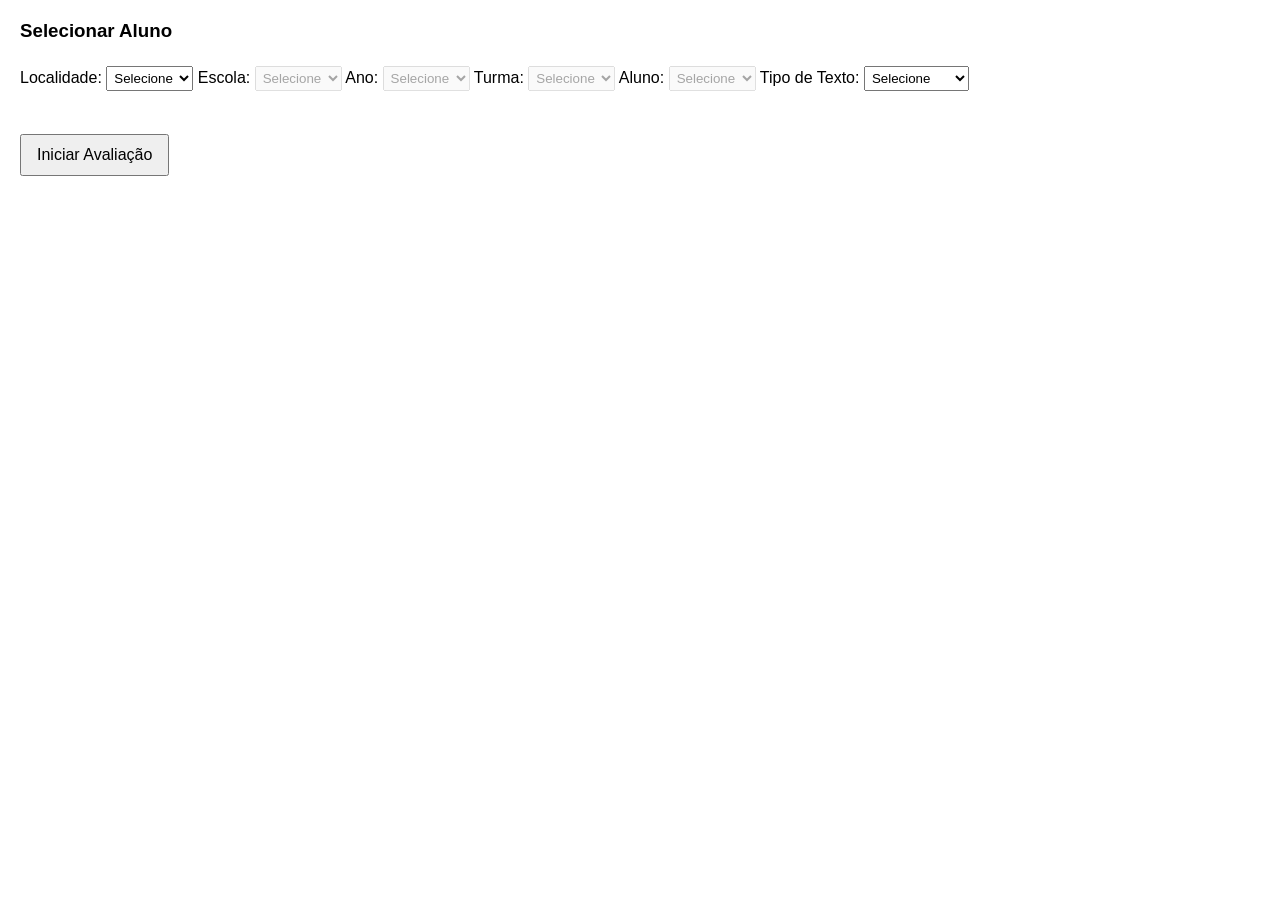
==== index.html @ 9ebc16c6 "first commit" ====
<!DOCTYPE html>
<html>

<head>
    <meta charset="UTF-8">
    <title>Sistema de Avaliação</title>

    <link rel="stylesheet" href="css/styles.css">

</head>

<body>

    <div id="loading-overlay" class="hidden">
        <div class="loader-container">
            <div class="spinner"></div>
            <p>Carregando sistema...</p>
        </div>
    </div>

    <div id="toast" class="toast hidden">
        <span id="toast-icon"></span>
        <span id="toast-message"></span>
    </div>

    <!-- TELA SELEÇÃO -->
    <div id="telaSelecao">

        <h3>Selecionar Aluno</h3>

        <label>Localidade:
            <select id="localidade">
                <option value="">Selecione</option>
                <option value="SEDE">SEDE</option>
                <option value="RURAL">RURAL</option>
            </select>
        </label>

        <label>Escola:
            <select id="escola" disabled>
                <option value="">Selecione</option>
            </select>
        </label>

        <label>Ano:
            <select id="ano" disabled>
                <option value="">Selecione</option>
            </select>
        </label>

        <label>Turma:
            <select id="turma" disabled>
                <option value="">Selecione</option>
            </select>
        </label>

        <label>Aluno:
            <select id="aluno" disabled>
                <option value="">Selecione</option>
            </select>
        </label>

        <label>Tipo de Texto:
            <select id="tipoTextoSelect">
                <option value="">Selecione</option>
                <option value="1">60 palavras</option>
                <option value="2">100 palavras</option>
            </select>
        </label>

        <br><br>
        <button id="btnIniciarAvaliacao">Iniciar Avaliação</button>

    </div>


    <!-- TELA AVALIAÇÃO -->

    <div id="telaAvaliacao" class="hidden">

        <button onclick="voltarParaSelecao()">⬅ Voltar</button>

        <h2>Avaliação de Fluência</h2>

        <div id="textoContainer">
            <h3>Texto da Avaliação</h3>
            <div id="textoTeste" class="texto-avaliacao"></div>
        </div>

        <div id="prosodia">

            <p><strong>Prosódia:</strong></p>

            <label class="prosodia-item"><input type="radio" name="prosodiaNivel" value="DLA"> DLA</label>
            <label class="prosodia-item"><input type="radio" name="prosodiaNivel" value="NL"> NL</label>
            <label class="prosodia-item"><input type="radio" name="prosodiaNivel" value="NS"> NS</label>
            <label class="prosodia-item"><input type="radio" name="prosodiaNivel" value="N1"> N1</label>
            <label class="prosodia-item"><input type="radio" name="prosodiaNivel" value="N2"> N2</label>
            <label class="prosodia-item"><input type="radio" name="prosodiaNivel" value="N3"> N3</label>
            <label class="prosodia-item"><input type="radio" name="prosodiaNivel" value="N4"> N4</label>
            <label class="prosodia-item"><input type="radio" name="prosodiaNivel" value="N5"> N5</label>

        </div>

        <br>

        <div id="blocoCompreensao"></div>

        <br>

        <button id="iniciarBtn">Iniciar Avaliação</button>

        <p>Tempo restante: <span id="tempo">60</span>s</p>
        <p id="statusAvaliacao">Status: ⏳ Aguardando início</p>

        <div id="visor">

            <p>Total de palavras: <span id="totalPalavras">0</span></p>
            <p>Palavras lidas: <span id="palavrasLidas">0</span></p>
            <p>Palavras com erro: <span id="palavrasErro">0</span></p>
            <p>Velocidade: <span id="velocidadeCalc">0</span>%</p>
            <p>Precisão: <span id="precisaoCalc">0</span>%</p>
            <p>Última palavra: <span id="ultimaPalavraTexto">-</span></p>

        </div>

        <button id="reiniciarBtn" class="btn-reiniciar">🔄 Reiniciar Avaliação</button>
        <button id="enviarBtn">Enviar Avaliação</button>

    </div>


    <script src="js/ui.js"></script>
    <script src="js/selecao.js"></script>
    <script src="js/avaliacao.js"></script>
    <script src="js/app.js"></script>

</body>

</html>
---- css/styles.css ----
.hidden {
    display: none;
}

.hidden {
    display: none;
}

body {
    font-family: Arial, sans-serif;
    margin: 20px;
}

#texto {
    margin-bottom: 20px;
    line-height: 1.5;
}

.palavra {
    cursor: pointer;
    padding: 2px;
    margin: 1px;
    display: inline-block;
    user-select: none;
}

.lida {
    background-color: #c8e6c9;
}

.erro {
    background-color: #ffcdd2;
}

select {
    margin: 5px 0;
    padding: 3px;
}

#visor {
    margin-top: 20px;
    padding: 10px;
    border: 1px solid #ccc;
    background: #f9f9f9;
}

button {
    margin-top: 20px;
    padding: 10px 15px;
    font-size: 16px;
    cursor: pointer;
}

.btn-reiniciar {
    margin-top: 20px;
    padding: 10px 15px;
    font-size: 16px;
}

.erro-invalido {
    outline: 3px solid red;
    animation: piscar 0.5s alternate infinite;
}

@keyframes piscar {
    from {
        opacity: 1;
    }

    to {
        opacity: 0.5;
    }
}

.modo-revisao {
    background-color: #fff8e1;
    transition: background-color 0.4s ease;
}

.status-revisao {
    color: #f57c00;
    font-weight: bold;
}

.parou {
    border-bottom: 3px solid blue;
    background-color: #bbdefb;
    font-weight: bold;
}

button:disabled {
    opacity: 0.6;
    cursor: not-allowed;
}

#prosodia {
    margin: 10px 0 20px 0;
}

#prosodia label {
    display: inline-block;
    margin-right: 10px;
    cursor: pointer;
}

.prosodia-item {
    display: inline-block;
    padding: 6px 10px;
    margin: 4px;
    border: 2px solid #ccc;
    border-radius: 6px;
    cursor: pointer;
    transition: all 0.2s ease;
}

.prosodia-item input {
    margin-right: 5px;
}

.prosodia-item:hover {
    background-color: #f0f0f0;
}

.prosodia-item.selecionado {
    background-color: #c8e6c9;
    border-color: #4caf50;
    font-weight: bold;
}

#loading-overlay {
    position: fixed;
    inset: 0;
    background: rgba(255, 255, 255, 0.95);
    display: flex;
    justify-content: center;
    align-items: center;
    z-index: 9999;
    transition: opacity 0.3s ease;
}

.hidden {
    opacity: 0;
    pointer-events: none;
}

.loader-container {
    text-align: center;
    font-family: Arial, sans-serif;
}

.spinner {
    width: 50px;
    height: 50px;
    border: 5px solid #e0e0e0;
    border-top: 5px solid #2e7d32;
    border-radius: 50%;
    animation: spin 1s linear infinite;
    margin: 0 auto 10px;
}

@keyframes spin {
    to {
        transform: rotate(360deg);
    }
}

.toast {
    position: fixed;
    bottom: 30px;
    right: 30px;
    min-width: 260px;
    max-width: 350px;
    padding: 14px 18px;
    border-radius: 8px;
    display: flex;
    align-items: center;
    gap: 10px;
    font-family: Arial, sans-serif;
    color: white;
    box-shadow: 0 6px 20px rgba(0, 0, 0, 0.2);
    transform: translateY(20px);
    opacity: 0;
    transition: all 0.3s ease;
    z-index: 9999;
}

.toast.show {
    transform: translateY(0);
    opacity: 1;
}

.toast.sucesso {
    background: #2e7d32;
}

.toast.erro {
    background: #c62828;
}

.toast.aviso {
    background: #ed6c02;
}

.toast.info {
    background: #1565c0;
}

#toast-icon {
    font-size: 18px;
    font-weight: bold;
}

/* ========================= */
/* MODAL REINICIAR */
/* ========================= */

.modal-overlay {
    position: fixed;
    top: 0;
    left: 0;
    width: 100%;
    height: 100%;
    background: rgba(0, 0, 0, 0.6);
    display: flex;
    align-items: center;
    justify-content: center;
    z-index: 9999;
}

.modal-box {
    background: #ffffff;
    padding: 25px 30px;
    border-radius: 12px;
    width: 350px;
    max-width: 90%;
    box-shadow: 0 10px 25px rgba(0, 0, 0, 0.2);
    text-align: center;
    animation: aparecerModal 0.2s ease-out;
}

.modal-box h3 {
    margin-top: 0;
}

.modal-alerta {
    color: #c0392b;
    font-weight: bold;
    margin-top: 5px;
}

.modal-botoes {
    margin-top: 20px;
    display: flex;
    justify-content: space-between;
    gap: 10px;
}

.btn-cancelar {
    flex: 1;
    padding: 10px;
    border-radius: 6px;
    border: none;
    background-color: #bdc3c7;
    cursor: pointer;
    font-weight: bold;
}

.btn-cancelar:hover {
    background-color: #95a5a6;
}

.btn-confirmar {
    flex: 1;
    padding: 10px;
    border-radius: 6px;
    border: none;
    background-color: #e74c3c;
    color: white;
    cursor: pointer;
    font-weight: bold;
}

.btn-confirmar:hover {
    background-color: #c0392b;
}

@keyframes aparecerModal {
    from {
        transform: scale(0.9);
        opacity: 0;
    }

    to {
        transform: scale(1);
        opacity: 1;
    }
}

.texto-avaliacao {
    background: #f9f9f9;
    border: 1px solid #ddd;
    padding: 20px;
    font-size: 18px;
    line-height: 1.6;
    border-radius: 8px;
}

.palavra-box {
    display: inline-block;
    border: 1px solid #ccc;
    border-radius: 6px;
    padding: 6px;
    margin: 4px;
    text-align: center;
    min-width: 60px;
    background: #fff;
}

.numero-palavra {
    font-size: 11px;
    color: #666;
}

.palavra-texto {
    font-weight: bold;
    margin: 4px 0;
}

.botoes-palavra button {
    font-size: 10px;
    margin: 2px;
}

.palavra-box.erro {
    background: #ffcdd2;
}

.palavra-box.parou {
    background: #bbdefb;
    border: 2px solid blue;
}
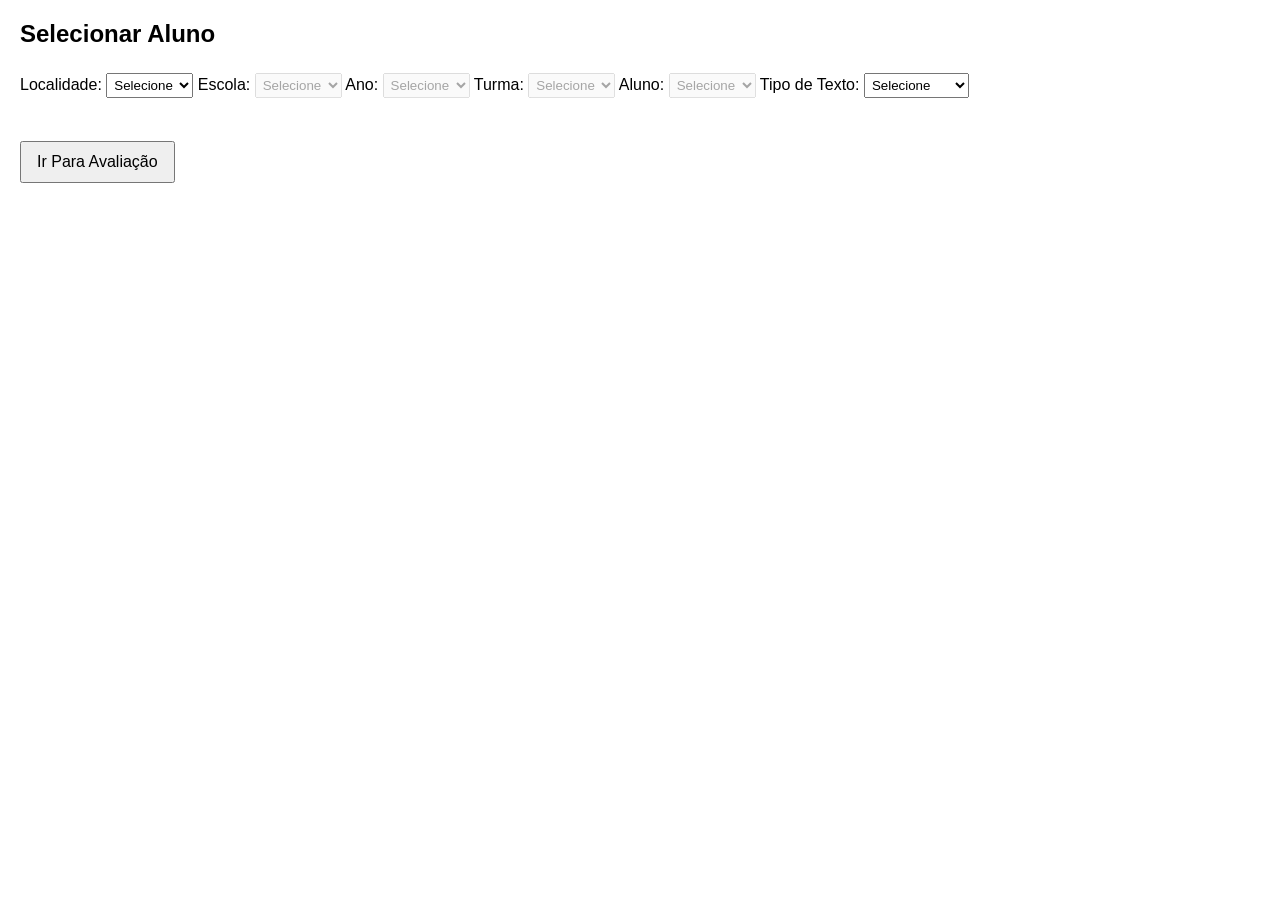
==== commit 0a33b6de: "Nova versão do sistema" ====
--- a/index.html
+++ b/index.html
@@ -1,16 +1,14 @@
 <!DOCTYPE html>
-<html>
-
+<html lang="pt-BR">
 <head>
     <meta charset="UTF-8">
     <title>Sistema de Avaliação</title>
-
     <link rel="stylesheet" href="css/styles.css">
-
+    <link rel="manifest" href="manifest.json">
 </head>
-
 <body>
 
+    <!-- OVERLAY DE LOADING -->
     <div id="loading-overlay" class="hidden">
         <div class="loader-container">
             <div class="spinner"></div>
@@ -18,21 +16,19 @@
         </div>
     </div>
 
+    <!-- TOAST DE MENSAGENS -->
     <div id="toast" class="toast hidden">
         <span id="toast-icon"></span>
         <span id="toast-message"></span>
     </div>
 
-    <!-- TELA SELEÇÃO -->
-    <div id="telaSelecao">
+    <!-- TELA DE SELEÇÃO -->
+    <div id="tela-selecao" class="tela">
 
-        <h3>Selecionar Aluno</h3>
-
+        <h2>Selecionar Aluno</h2>
         <label>Localidade:
             <select id="localidade">
                 <option value="">Selecione</option>
-                <option value="SEDE">SEDE</option>
-                <option value="RURAL">RURAL</option>
             </select>
         </label>
 
@@ -69,17 +65,18 @@
         </label>
 
         <br><br>
-        <button id="btnIniciarAvaliacao">Iniciar Avaliação</button>
+        <button id="btnIrParaAvaliacao">
+            Ir Para Avaliação
+        </button>
 
     </div>
 
+    <!-- TELA DE AVALIAÇÃO -->
 
-    <!-- TELA AVALIAÇÃO -->
 
-    <div id="telaAvaliacao" class="hidden">
 
-        <button onclick="voltarParaSelecao()">⬅ Voltar</button>
-
+    <div id="tela-avaliacao" class="tela" style="display:none">
+        <button id="voltarBtn">⬅ Voltar</button>
         <h2>Avaliação de Fluência</h2>
 
         <div id="textoContainer">
@@ -88,9 +85,7 @@
         </div>
 
         <div id="prosodia">
-
             <p><strong>Prosódia:</strong></p>
-
             <label class="prosodia-item"><input type="radio" name="prosodiaNivel" value="DLA"> DLA</label>
             <label class="prosodia-item"><input type="radio" name="prosodiaNivel" value="NL"> NL</label>
             <label class="prosodia-item"><input type="radio" name="prosodiaNivel" value="NS"> NS</label>
@@ -99,42 +94,43 @@
             <label class="prosodia-item"><input type="radio" name="prosodiaNivel" value="N3"> N3</label>
             <label class="prosodia-item"><input type="radio" name="prosodiaNivel" value="N4"> N4</label>
             <label class="prosodia-item"><input type="radio" name="prosodiaNivel" value="N5"> N5</label>
-
         </div>
 
         <br>
 
-        <div id="blocoCompreensao"></div>
+        <div>
 
+            <h3>Compreensão do Texto</h3>
+
+            <div id="container-compreensao"></div>
+
+        </div>
         <br>
 
-        <button id="iniciarBtn">Iniciar Avaliação</button>
+        <!-- BOTÃO CORRETO PARA INICIAR O TIMER -->
+        <button id="iniciarBtn">
+            Iniciar Avaliação
+        </button>
 
         <p>Tempo restante: <span id="tempo">60</span>s</p>
         <p id="statusAvaliacao">Status: ⏳ Aguardando início</p>
 
         <div id="visor">
-
             <p>Total de palavras: <span id="totalPalavras">0</span></p>
             <p>Palavras lidas: <span id="palavrasLidas">0</span></p>
             <p>Palavras com erro: <span id="palavrasErro">0</span></p>
             <p>Velocidade: <span id="velocidadeCalc">0</span>%</p>
             <p>Precisão: <span id="precisaoCalc">0</span>%</p>
             <p>Última palavra: <span id="ultimaPalavraTexto">-</span></p>
-
         </div>
 
         <button id="reiniciarBtn" class="btn-reiniciar">🔄 Reiniciar Avaliação</button>
         <button id="enviarBtn">Enviar Avaliação</button>
-
     </div>
 
+    <!-- SCRIPTS -->
 
-    <script src="js/ui.js"></script>
-    <script src="js/selecao.js"></script>
-    <script src="js/avaliacao.js"></script>
-    <script src="js/app.js"></script>
+    <script type="module" src="./js/app.js"></script>
 
 </body>
-
 </html>
